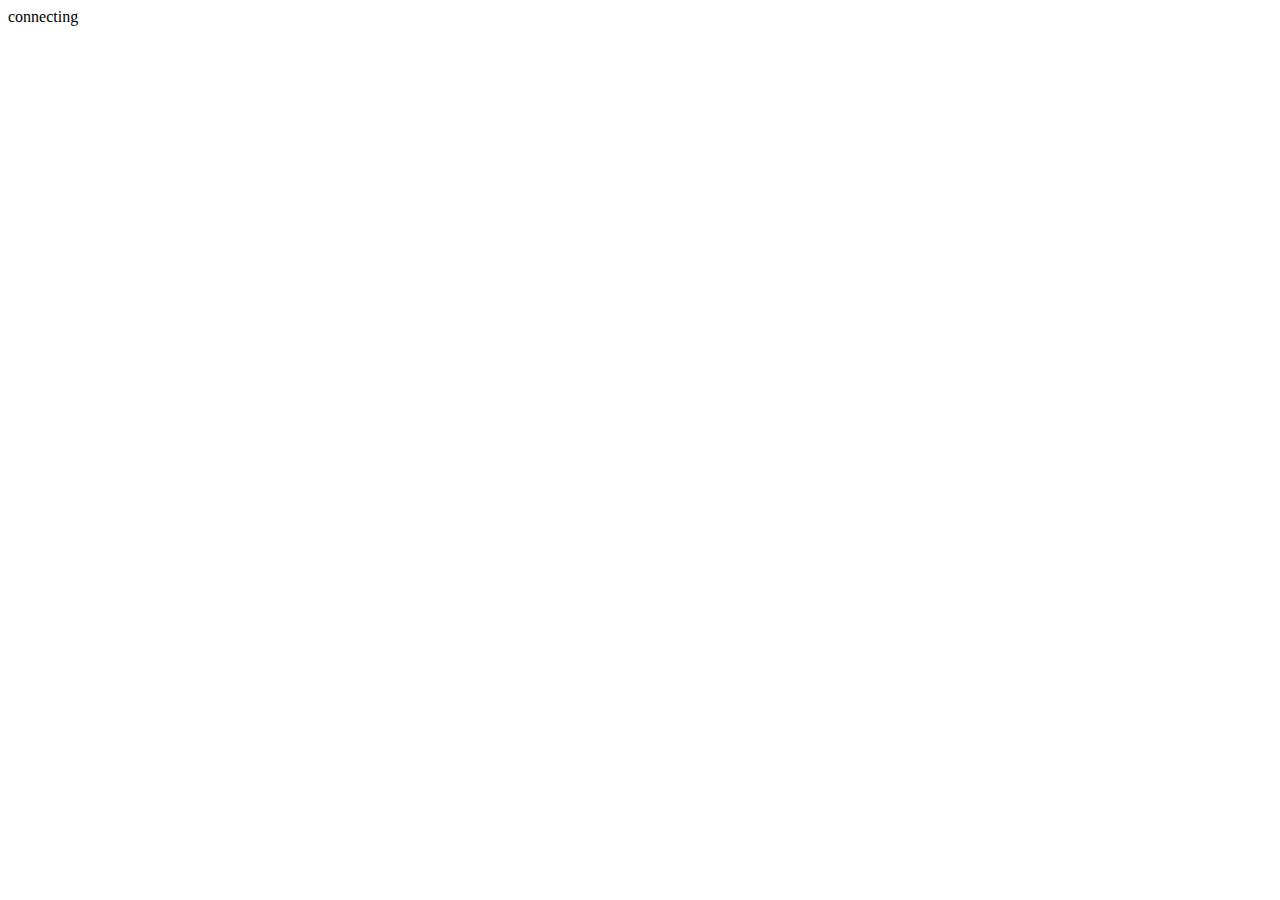
==== server/templates/index.html @ 6c88e54f "server: Add first draft" ====
<!DOCTYPE html>
<html>
<head>
    <title>Answers in the form of a question</title>
    <script src="/htmx.min.js"></script>
    <script src="/htmx.ws.js"></script>
    <link rel="stylesheet" href="/style.css">
</head>
<body>
    <main hx-ext="ws" ws-connect="/websocket">
        <div class="htmx-indicator" id="connecting">connecting</div>
    </main>
</body>
</html>
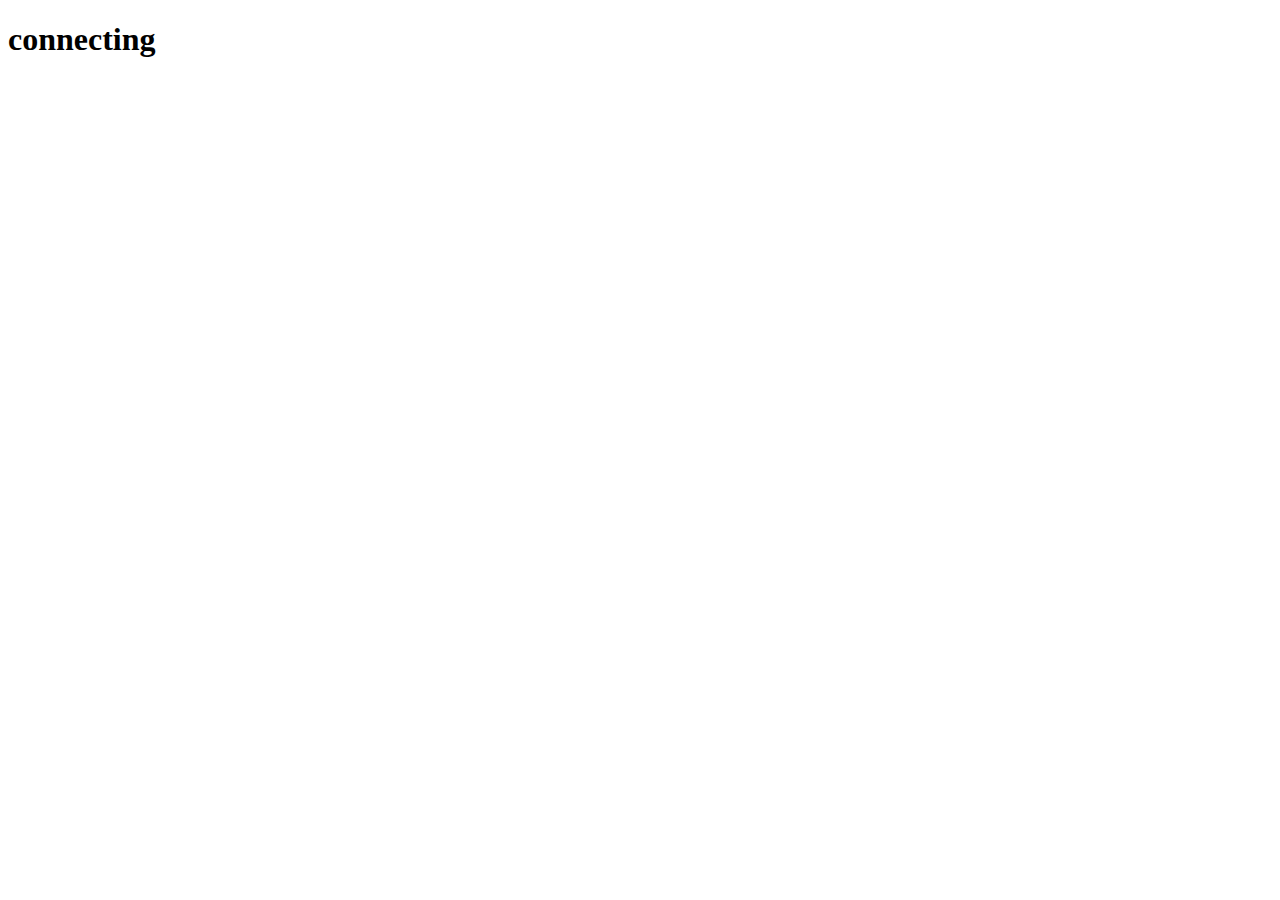
==== commit 9dc28920: "server: Overlay the connecting message" ====
--- a/server/templates/index.html
+++ b/server/templates/index.html
@@ -7,8 +7,28 @@
     <link rel="stylesheet" href="/style.css">
 </head>
 <body>
-    <main hx-ext="ws" ws-connect="/websocket">
-        <div class="htmx-indicator" id="connecting">connecting</div>
+    <main hx-ext="ws" ws-connect="/websocket" class="htmx-request">
+        <div class="htmx-indicator" id="connecting"><h1>connecting</h1></div>
+        <div id="board"></div>
+        <div id="contestants"></div>
+        <div id="admin"></div>
+        <div id="errors" class="hide"></div>
     </main>
+    <script>
+        htmx.on("htmx:wsOpen", (evt) => {
+            evt.detail.elt.classList.remove("htmx-request");
+            // htmx.findAll("link[rel='stylesheet']").forEach(l => {l.href = l.href.replace(/\?(.*)|$/, "\?$1a")});
+        });
+        htmx.on("htmx:wsClose", (evt) => {
+            evt.detail.elt.classList.add("htmx-request");
+        });
+        htmx.on("htmx:wsBeforeMessage", () => {
+            htmx.addClass(htmx.find("#errors"), "old");
+        });
+        
+        htmx.config.wsReconnectDelay = function (retryCount) {
+            return 150 + (Math.min(retryCount, 4) * 100) + (200 * Math.random());
+        }
+    </script>
 </body>
 </html>
